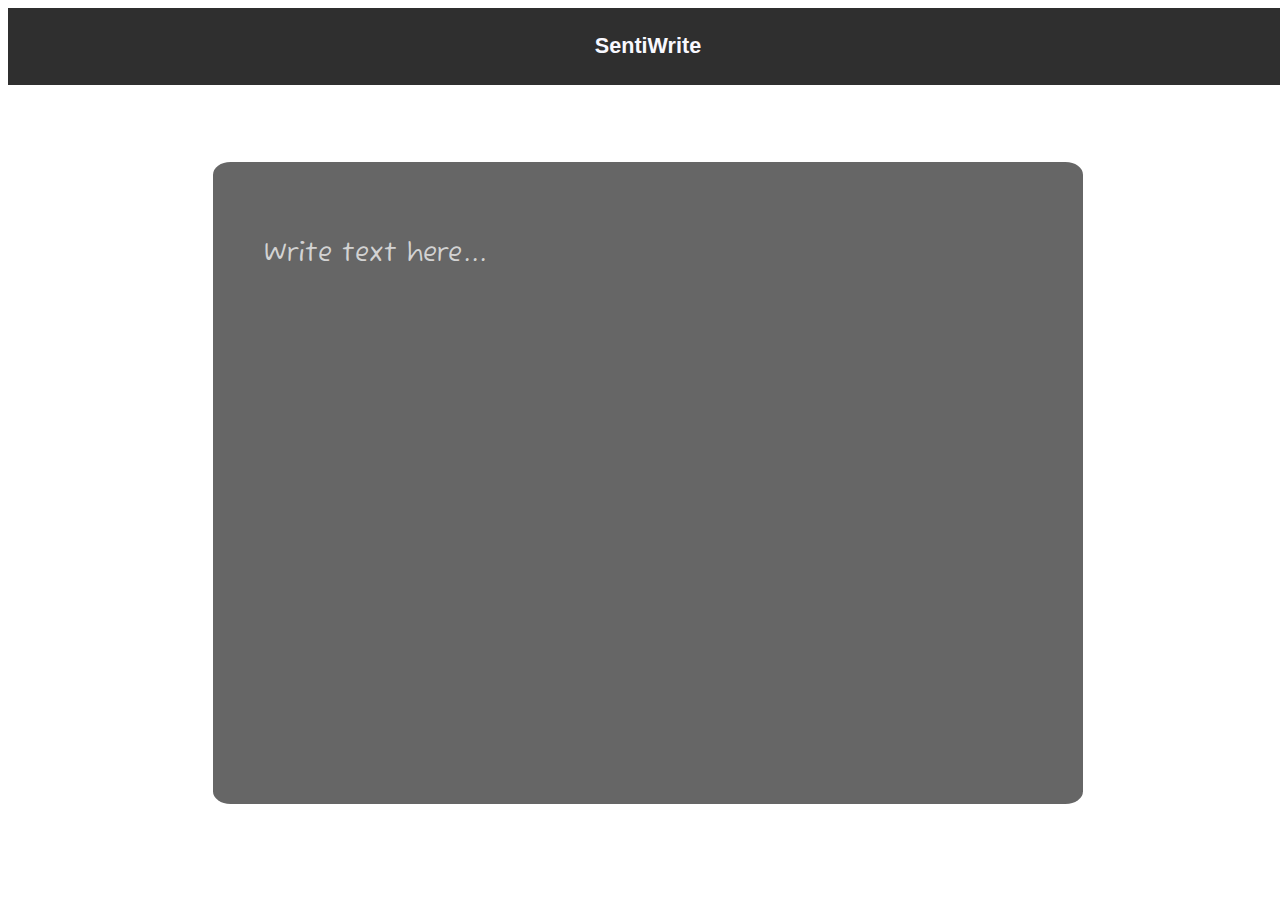
==== templates/index.html @ 528a3153 "basic fastapi server setup" ====
<!DOCTYPE html>
<html lang="en">
<head>
    <meta charset="UTF-8">
    <meta http-equiv="X-UA-Compatible" content="IE=edge">
    <meta name="viewport" content="width=device-width, initial-scale=1.0">
    <title>SentiWrite</title>
    <link rel="preconnect" href="https://fonts.googleapis.com">
    <link rel="preconnect" href="https://fonts.gstatic.com" crossorigin>
    <link href="https://fonts.googleapis.com/css2?family=Fuzzy+Bubbles&display=swap" rel="stylesheet"> 
    <link rel="stylesheet" href="../static/style.css">
</head>
<body>
    <header>
        <h1>SentiWrite</h1>
    </header>
    <main>
        <div class="editor">
            <span class="editor-placeholder">Write text here...</span>
            <p id="editor-text" contenteditable="true"></p>
        </div>
    </main>
    <script src="../static/index.js"></script>
</body>
</html>
---- static/style.css ----
:root {
    --color-white: ghostwhite;
    --color-black: #2f2f2f; /*rgba(47,47,47,0)*/
    --fontsize-default: 1.6rem;
    --fontsize-double: 3.2rem;
    --fontsize-triple: 4.8rem;
    --editor-height: 60vh;
    --editor-bg: rgba(0,0,0,.6);
    --header-bg: var(--color-black);
    --editor-ff: 'Fuzzy Bubbles', cursive;
}

[contenteditable] {
    outline: 0px solid transparent;
}

body {
    width: 100%;
    min-height: 100vh;
    font-size: 67.5%;
    font-family:'Gill Sans', 'Gill Sans MT', Calibri, 'Trebuchet MS', sans-serif;
}

header {
    height: var(--fontsize-triple);
    width: 100%;
    margin-bottom: var(--fontsize-triple);
    background: var(--header-bg);
    display: flex;
    justify-content: center;
    align-items: center;
}

h1 {
    color: var(--color-white);
}

main {
    margin: auto;
    min-height: var(--editor-height);
    width: 60%;
    padding: var(--fontsize-double);
    font-size: var(--fontsize-default);
    background: var(--editor-bg);
    color: var(--color-white);
    border: 0 solid (var(--editor-bg));
    border-radius: 2%;
}

.editor {
    position: relative;
    font-family: var(--editor-ff);
}

.editor-placeholder {
    color: lightgray;
    position: absolute;
    top: 0;
    left: 0;
    pointer-events: none;
}

.hidden {
    visibility: hidden;
}
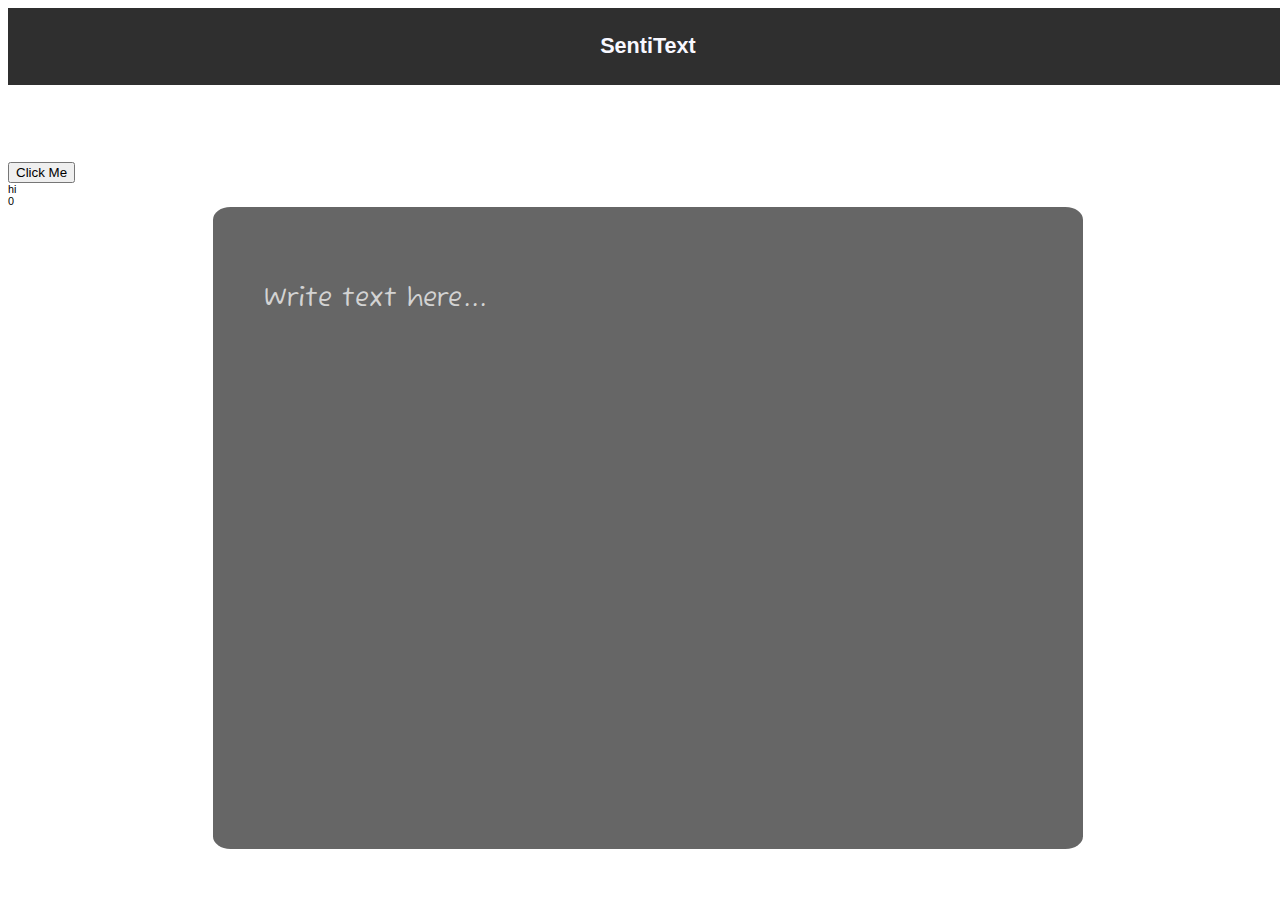
==== commit 14b2880b: "dummy implementation of socket io" ====
--- a/templates/index.html
+++ b/templates/index.html
@@ -4,7 +4,7 @@
     <meta charset="UTF-8">
     <meta http-equiv="X-UA-Compatible" content="IE=edge">
     <meta name="viewport" content="width=device-width, initial-scale=1.0">
-    <title>SentiWrite</title>
+    <title>SentiText</title>
     <link rel="preconnect" href="https://fonts.googleapis.com">
     <link rel="preconnect" href="https://fonts.gstatic.com" crossorigin>
     <link href="https://fonts.googleapis.com/css2?family=Fuzzy+Bubbles&display=swap" rel="stylesheet"> 
@@ -12,14 +12,19 @@
 </head>
 <body>
     <header>
-        <h1>SentiWrite</h1>
+        <h1>SentiText</h1>
     </header>
+    <button onclick="handleOnClick()">Click Me</button>
+    <div id="message">hi</div>
+    <div id="number">0</div>
     <main>
         <div class="editor">
             <span class="editor-placeholder">Write text here...</span>
             <p id="editor-text" contenteditable="true"></p>
         </div>
     </main>
+    <script src="../static/socket.js"></script>
     <script src="../static/index.js"></script>
 </body>
+
 </html>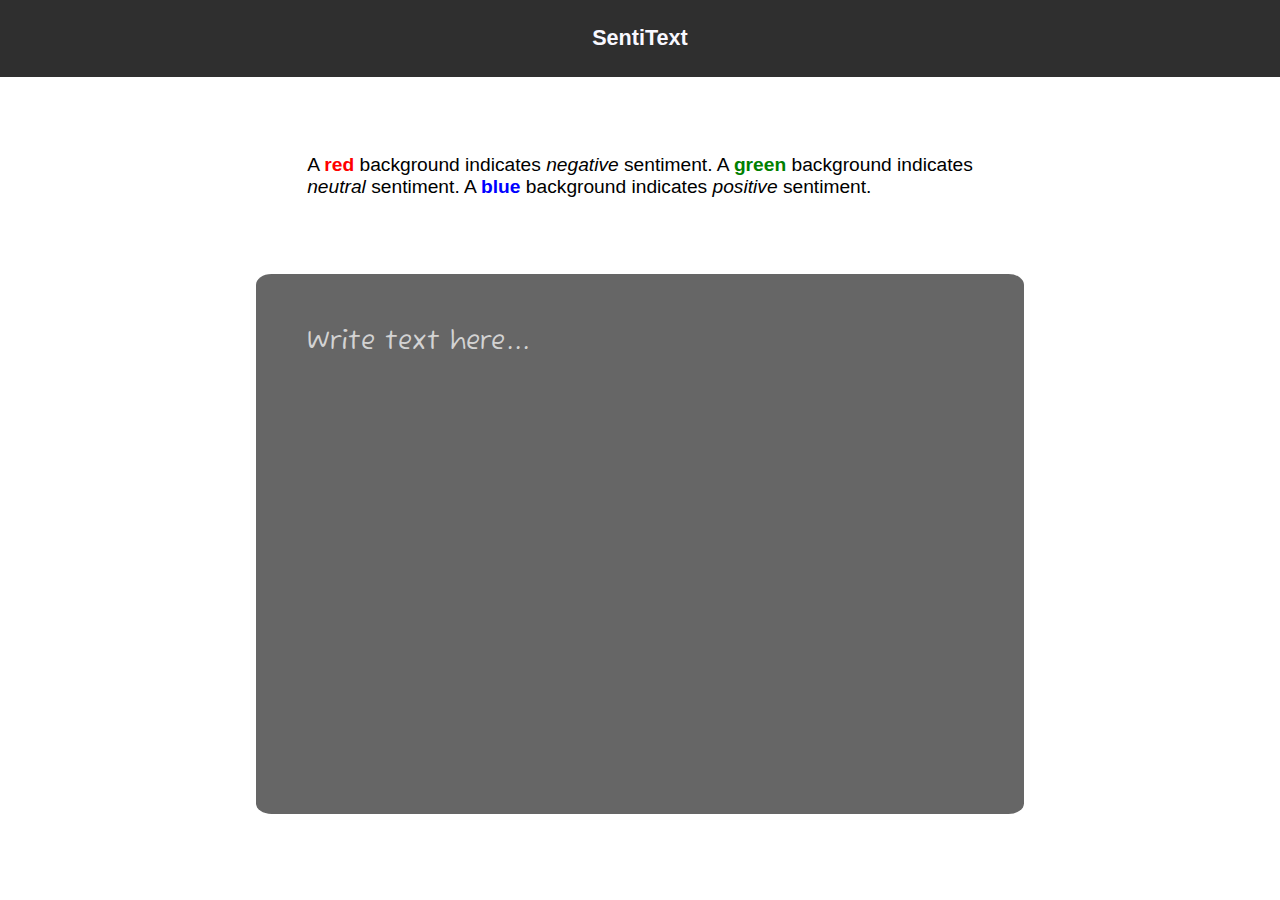
==== commit 712d4f5a: "MVP complete locally." ====
--- a/templates/index.html
+++ b/templates/index.html
@@ -14,15 +14,20 @@
     <header>
         <h1>SentiText</h1>
     </header>
-    <button onclick="handleOnClick()">Click Me</button>
-    <div id="message">hi</div>
-    <div id="number">0</div>
+
     <main>
+        <div class="legend">
+            <p class="info">A <span class="info-text negative-text">red</span> background indicates <em>negative</em> sentiment.
+            A <span class="info-text neutral-text">green</span> background indicates <em>neutral</em> sentiment.
+            A <span class="info-text positive-text">blue</span> background indicates <em>positive</em> sentiment.
+            </p>
+        </div>
         <div class="editor">
             <span class="editor-placeholder">Write text here...</span>
             <p id="editor-text" contenteditable="true"></p>
         </div>
     </main>
+
     <script src="../static/socket.js"></script>
     <script src="../static/index.js"></script>
 </body>
--- a/static/style.css
+++ b/static/style.css
@@ -1,6 +1,7 @@
 :root {
     --color-white: ghostwhite;
     --color-black: #2f2f2f; /*rgba(47,47,47,0)*/
+    --fontsize-small: 1.2rem;
     --fontsize-default: 1.6rem;
     --fontsize-double: 3.2rem;
     --fontsize-triple: 4.8rem;
@@ -8,6 +9,13 @@
     --editor-bg: rgba(0,0,0,.6);
     --header-bg: var(--color-black);
     --editor-ff: 'Fuzzy Bubbles', cursive;
+    --editor-padding: var(--fontsize-double);
+}
+
+* {
+    margin: 0;
+    padding: 0;
+    box-sizing: border-box;
 }
 
 [contenteditable] {
@@ -24,7 +32,7 @@
 header {
     height: var(--fontsize-triple);
     width: 100%;
-    margin-bottom: var(--fontsize-triple);
+    margin-bottom: var(--fontsize-default);
     background: var(--header-bg);
     display: flex;
     justify-content: center;
@@ -37,29 +45,53 @@
 
 main {
     margin: auto;
-    min-height: var(--editor-height);
     width: 60%;
-    padding: var(--fontsize-double);
-    font-size: var(--fontsize-default);
-    background: var(--editor-bg);
-    color: var(--color-white);
-    border: 0 solid (var(--editor-bg));
+}
+
+.legend {
+    background: rgba(255, 255, 255, 0.7);
+    margin-bottom: var(--fontsize-default);
+    font-size: var(--fontsize-small);
+    padding: var(--editor-padding);
     border-radius: 2%;
 }
 
 .editor {
     position: relative;
+    font-size: var(--fontsize-default);
     font-family: var(--editor-ff);
+    padding: var(--editor-padding);
+    background: var(--editor-bg);
+    color: var(--color-white);
+    border: 0 solid (var(--editor-bg));
+    min-height: var(--editor-height);
+    border-radius: 2%;
 }
 
 .editor-placeholder {
     color: lightgray;
     position: absolute;
-    top: 0;
-    left: 0;
+    top: var(--editor-padding);
+    left: var(--editor-padding);
     pointer-events: none;
 }
 
 .hidden {
     visibility: hidden;
+}
+
+.info-text {
+    font-weight: 700;
+}
+
+.negative-text {
+    color: red;
+}
+
+.neutral-text {
+    color: green;
+}
+
+.positive-text {
+    color: blue;
 }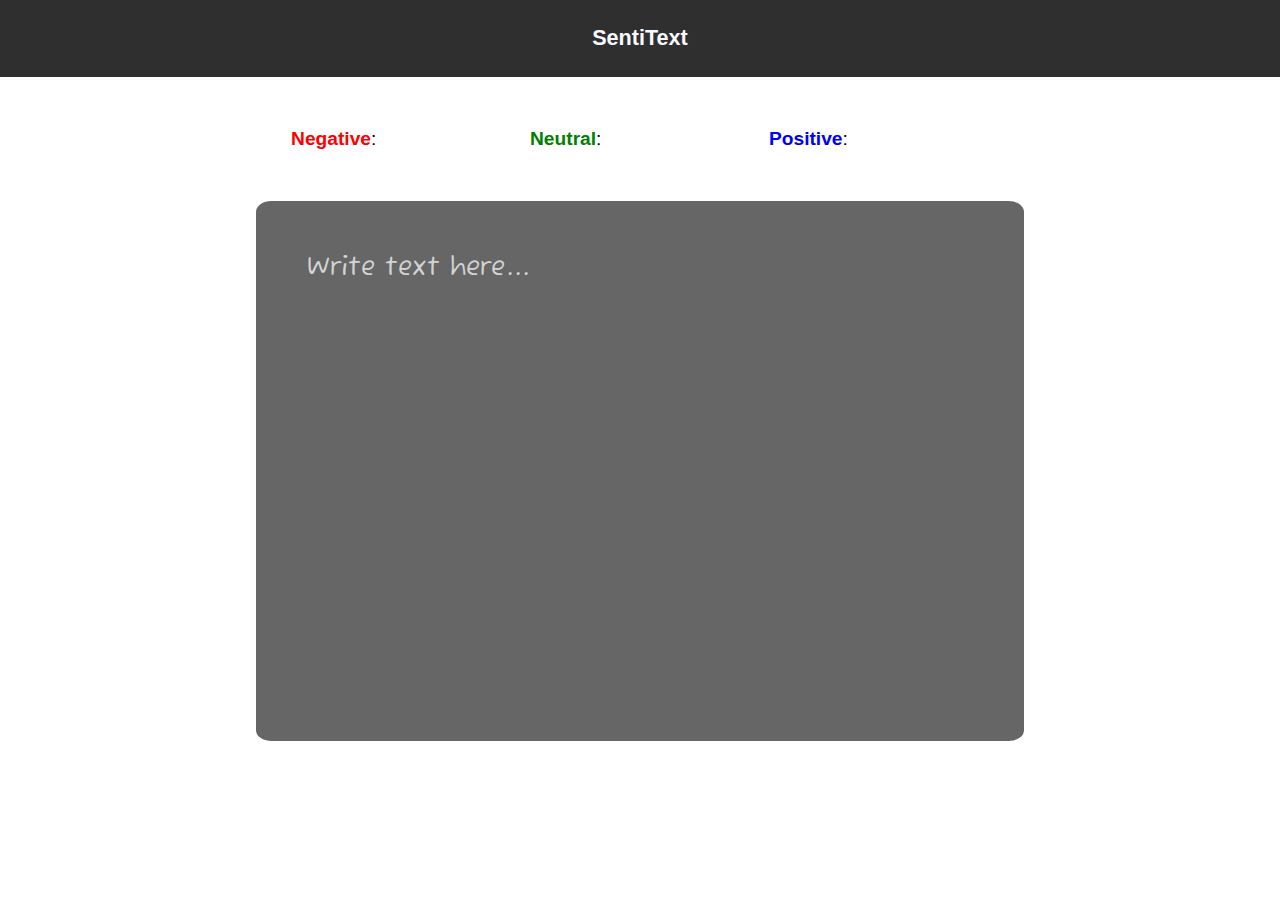
==== commit ca7c2764: "replaced instructions with actual sentiment scores. Lightened color scheme for background" ====
--- a/templates/index.html
+++ b/templates/index.html
@@ -17,19 +17,16 @@
 
     <main>
         <div class="legend">
-            <p class="info">A <span class="info-text negative-text">red</span> background indicates <em>negative</em> sentiment.
-            A <span class="info-text neutral-text">green</span> background indicates <em>neutral</em> sentiment.
-            A <span class="info-text positive-text">blue</span> background indicates <em>positive</em> sentiment.
-            </p>
+            <p class="info"><span class="info-text negative-text">Negative</span>: <span class="score negative-score"></span></p>
+            <p class="info"><span class="info-text neutral-text">Neutral</span>: <span class="score neutral-score"></span></p>
+            <p class="info"><span class="info-text positive-text">Positive</span>: <span class="score positive-score"></span></p>
         </div>
         <div class="editor">
             <span class="editor-placeholder">Write text here...</span>
             <p id="editor-text" contenteditable="true"></p>
         </div>
     </main>
-
-    <script src="../static/socket.js"></script>
     <script src="../static/index.js"></script>
-</body>
+</body> 
 
 </html>--- a/static/style.css
+++ b/static/style.css
@@ -10,6 +10,7 @@
     --header-bg: var(--color-black);
     --editor-ff: 'Fuzzy Bubbles', cursive;
     --editor-padding: var(--fontsize-double);
+    --legend-padding: var(--fontsize-default);
 }
 
 * {
@@ -27,6 +28,7 @@
     min-height: 100vh;
     font-size: 67.5%;
     font-family:'Gill Sans', 'Gill Sans MT', Calibri, 'Trebuchet MS', sans-serif;
+    transition: all 0.25s;
 }
 
 header {
@@ -52,8 +54,15 @@
     background: rgba(255, 255, 255, 0.7);
     margin-bottom: var(--fontsize-default);
     font-size: var(--fontsize-small);
-    padding: var(--editor-padding);
+    padding: var(--legend-padding);
     border-radius: 2%;
+    display: flex;
+    justify-content: space-around;
+}
+
+.info {
+    display: inline-block;
+    width: 220px;
 }
 
 .editor {
